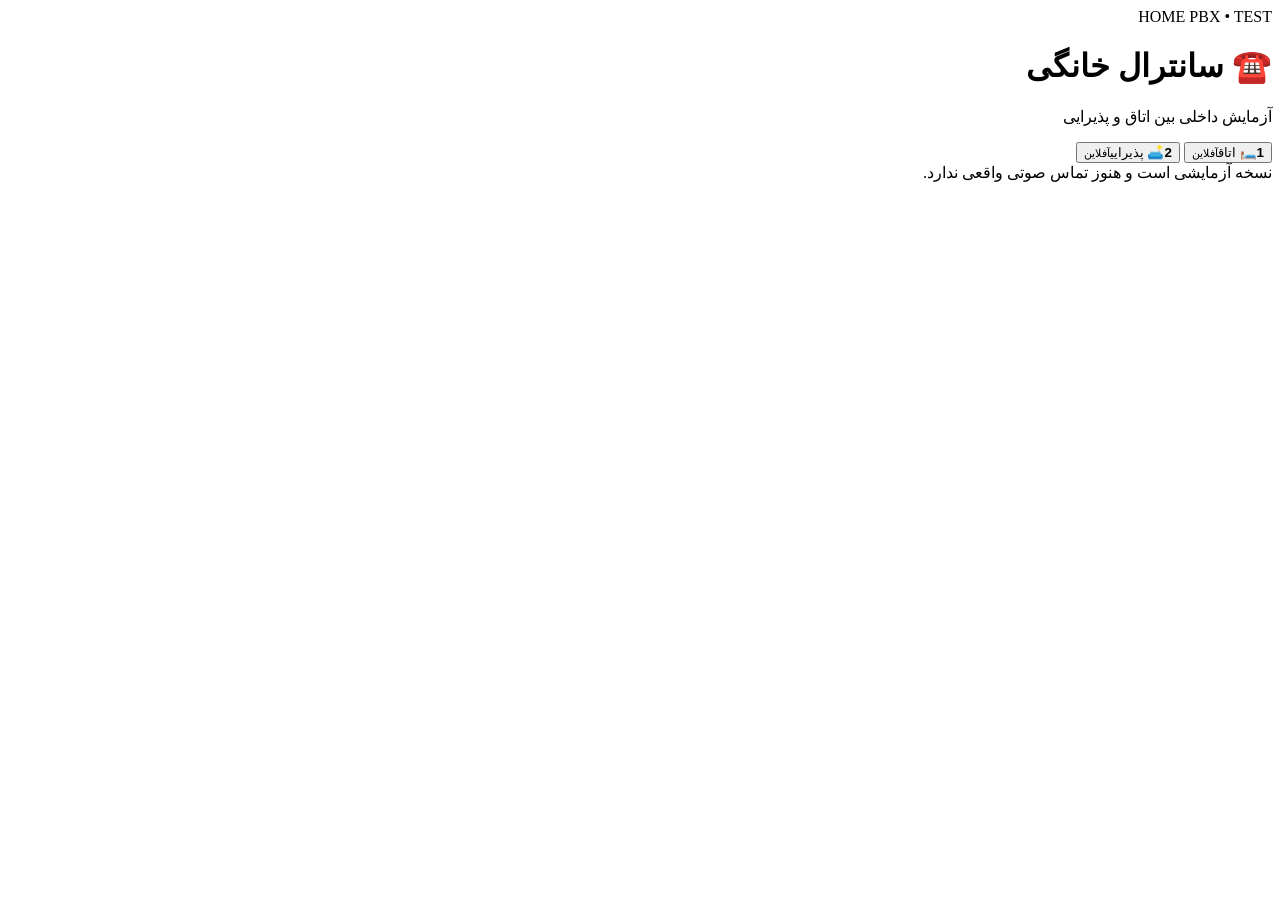
==== home-intercom/templates/index.html @ 4b0411bd "Add home intercom test interface" ====
<!doctype html>
<html lang="fa" dir="rtl">
<head>
<meta charset="utf-8">
<meta name="viewport" content="width=device-width,initial-scale=1">
<title>سانترال خانگی آزمایشی</title>
<link rel="stylesheet" href="/static/style.css">
</head>
<body>
<main class="card">
<div class="badge">HOME PBX • TEST</div>
<h1>☎️ سانترال خانگی</h1>
<p>آزمایش داخلی بین اتاق و پذیرایی</p>
<div class="rooms">
<button onclick="selectRoom('1')"><b>1</b><span>🛏️ اتاق</span><small id="s1">آفلاین</small></button>
<button onclick="selectRoom('2')"><b>2</b><span>🛋️ پذیرایی</span><small id="s2">آفلاین</small></button>
</div>
<section id="panel" hidden>
<h2 id="title"></h2>
<p>داخلی مقصد:</p>
<div class="dial">
<button onclick="callRoom('1')">1<br><small>اتاق</small></button>
<button onclick="callRoom('2')">2<br><small>پذیرایی</small></button>
</div>
<div id="message"></div>
</section>
<footer>نسخه آزمایشی است و هنوز تماس صوتی واقعی ندارد.</footer>
</main>
<script>
let current=null;
async function refresh(){const d=await fetch('/status').then(r=>r.json());s1.textContent=d['1'].online?'آنلاین':'آفلاین';s2.textContent=d['2'].online?'آنلاین':'آفلاین'}
async function selectRoom(r){current=r;title.textContent='داخلی '+r+(r==='1'?' — اتاق':' — پذیرایی');panel.hidden=false;await fetch('/online/'+r,{method:'POST'});refresh()}
function callRoom(r){if(!current)return;if(r===current){message.textContent='نمی‌توانی به همان داخلی زنگ بزنی.';return}message.textContent='📞 درخواست تماس به داخلی '+r+' ارسال شد.'}
refresh();setInterval(refresh,2000)
</script>
</body></html>
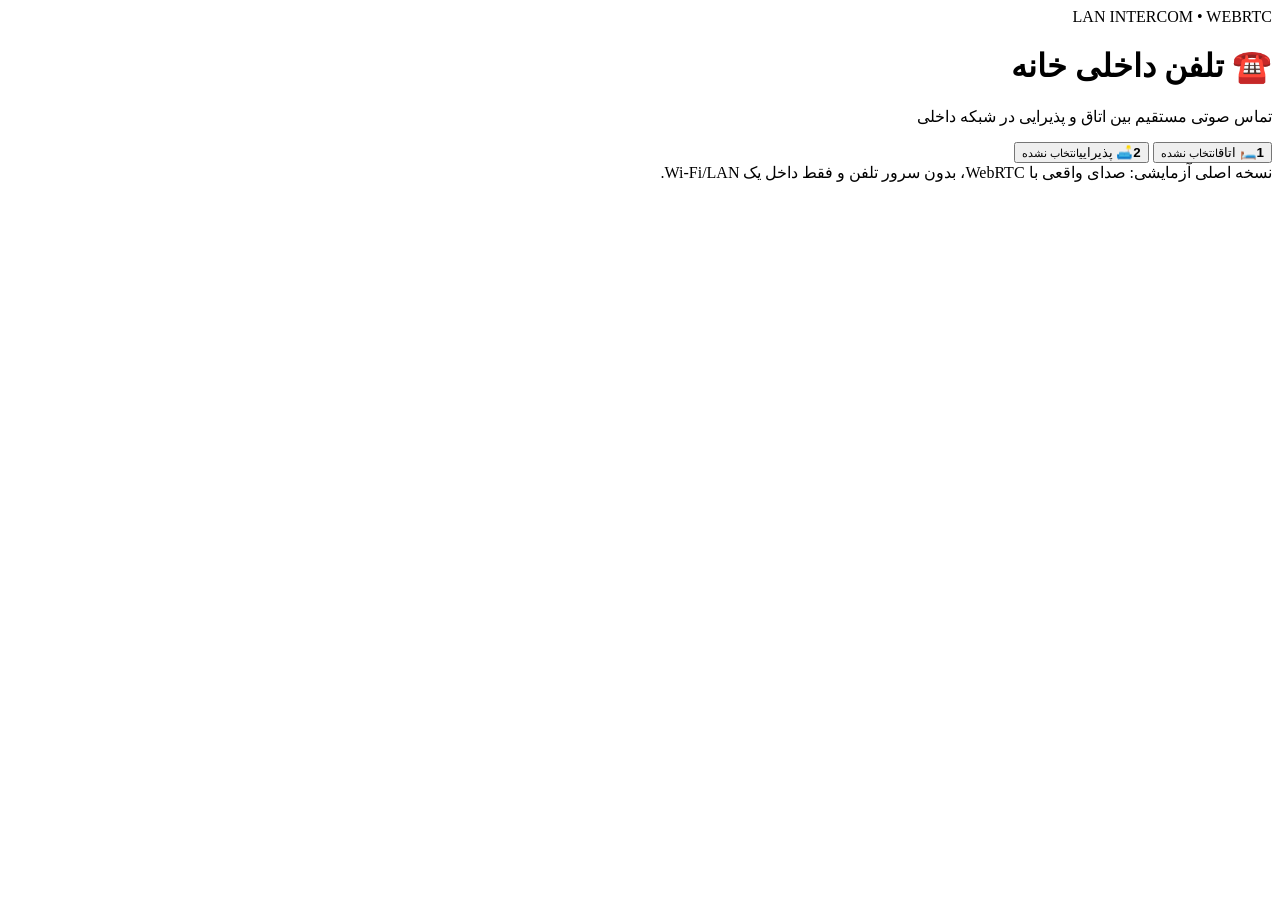
==== commit ff326222: "Add real WebRTC voice intercom UI" ====
--- a/home-intercom/templates/index.html
+++ b/home-intercom/templates/index.html
@@ -3,34 +3,180 @@
 <head>
 <meta charset="utf-8">
 <meta name="viewport" content="width=device-width,initial-scale=1">
-<title>سانترال خانگی آزمایشی</title>
+<title>تلفن داخلی خانه</title>
 <link rel="stylesheet" href="/static/style.css">
 </head>
 <body>
 <main class="card">
-<div class="badge">HOME PBX • TEST</div>
-<h1>☎️ سانترال خانگی</h1>
-<p>آزمایش داخلی بین اتاق و پذیرایی</p>
+<div class="badge">LAN INTERCOM • WEBRTC</div>
+<h1>☎️ تلفن داخلی خانه</h1>
+<p>تماس صوتی مستقیم بین اتاق و پذیرایی در شبکه داخلی</p>
+
 <div class="rooms">
-<button onclick="selectRoom('1')"><b>1</b><span>🛏️ اتاق</span><small id="s1">آفلاین</small></button>
-<button onclick="selectRoom('2')"><b>2</b><span>🛋️ پذیرایی</span><small id="s2">آفلاین</small></button>
+<button id="room1" onclick="startAs('1')"><b>1</b><span>🛏️ اتاق</span><small id="s1">انتخاب نشده</small></button>
+<button id="room2" onclick="startAs('2')"><b>2</b><span>🛋️ پذیرایی</span><small id="s2">انتخاب نشده</small></button>
 </div>
-<section id="panel" hidden>
-<h2 id="title"></h2>
-<p>داخلی مقصد:</p>
-<div class="dial">
-<button onclick="callRoom('1')">1<br><small>اتاق</small></button>
-<button onclick="callRoom('2')">2<br><small>پذیرایی</small></button>
+
+<section id="callPanel" hidden>
+<div class="myRoom" id="myRoom"></div>
+<div class="status" id="status">در حال اتصال...</div>
+<div class="actions">
+<button class="call" id="call1" onclick="callRoom('1')">📞 تماس با اتاق</button>
+<button class="call" id="call2" onclick="callRoom('2')">📞 تماس با پذیرایی</button>
 </div>
-<div id="message"></div>
+<div class="incoming" id="incoming" hidden>
+<strong id="incomingText">تماس ورودی</strong>
+<div class="incomingActions">
+<button onclick="answerCall()">✅ پاسخ</button>
+<button onclick="rejectCall()">❌ رد</button>
+</div>
+</div>
+<button class="hangup" onclick="hangup()">🔴 قطع تماس</button>
 </section>
-<footer>نسخه آزمایشی است و هنوز تماس صوتی واقعی ندارد.</footer>
+
+<audio id="remoteAudio" autoplay></audio>
+<footer>نسخه اصلی آزمایشی: صدای واقعی با WebRTC، بدون سرور تلفن و فقط داخل یک Wi‑Fi/LAN.</footer>
 </main>
+
 <script>
-let current=null;
-async function refresh(){const d=await fetch('/status').then(r=>r.json());s1.textContent=d['1'].online?'آنلاین':'آفلاین';s2.textContent=d['2'].online?'آنلاین':'آفلاین'}
-async function selectRoom(r){current=r;title.textContent='داخلی '+r+(r==='1'?' — اتاق':' — پذیرایی');panel.hidden=false;await fetch('/online/'+r,{method:'POST'});refresh()}
-function callRoom(r){if(!current)return;if(r===current){message.textContent='نمی‌توانی به همان داخلی زنگ بزنی.';return}message.textContent='📞 درخواست تماس به داخلی '+r+' ارسال شد.'}
-refresh();setInterval(refresh,2000)
+let myRoom = null;
+let ws = null;
+let pc = null;
+let localStream = null;
+let pendingOffer = null;
+let activeCall = false;
+
+const rtcConfig = { iceServers: [] };
+const $ = id => document.getElementById(id);
+
+function setStatus(text){ $('status').textContent = text; }
+function otherRoom(){ return myRoom === '1' ? '2' : '1'; }
+function roomName(r){ return r === '1' ? 'اتاق' : 'پذیرایی'; }
+
+async function startAs(room){
+  if (myRoom === room) return;
+  if (ws) ws.close();
+  myRoom = room;
+  $('callPanel').hidden = false;
+  $('myRoom').textContent = `دستگاه شما: داخلی ${room} — ${roomName(room)}`;
+  $('call1').disabled = room === '1';
+  $('call2').disabled = room === '2';
+  setStatus('در حال اتصال به مرکز داخلی...');
+
+  try {
+    localStream = await navigator.mediaDevices.getUserMedia({audio:true, video:false});
+  } catch(e) {
+    setStatus('⚠️ دسترسی میکروفون داده نشد. اجازه Microphone را فعال کن.');
+    return;
+  }
+
+  ws = new WebSocket(`${location.protocol === 'https:' ? 'wss' : 'ws'}://${location.host}/ws/${room}`);
+  ws.onopen = () => { setStatus('🟢 آماده تماس'); };
+  ws.onclose = () => { if (myRoom) setStatus('اتصال داخلی قطع شد.'); };
+  ws.onerror = () => setStatus('خطا در اتصال داخلی');
+  ws.onmessage = async event => {
+    const msg = JSON.parse(event.data);
+    if (msg.type === 'presence') {
+      updatePresence(msg.room, msg.online);
+      return;
+    }
+    if (msg.type === 'call') {
+      pendingOffer = msg.offer;
+      $('incomingText').textContent = `📞 تماس از داخلی ${msg.from} — ${roomName(msg.from)}`;
+      $('incoming').hidden = false;
+      setStatus('📲 تماس ورودی');
+    }
+    if (msg.type === 'answer' && pc) {
+      await pc.setRemoteDescription(msg.answer);
+      setStatus('🟢 تماس برقرار شد');
+      activeCall = true;
+    }
+    if (msg.type === 'ice' && pc && msg.candidate) {
+      try { await pc.addIceCandidate(msg.candidate); } catch(e) {}
+    }
+    if (msg.type === 'hangup') {
+      cleanupCall();
+      setStatus('تماس قطع شد.');
+    }
+  };
+
+  fetch('/status').then(r=>r.json()).then(data=>{
+    updatePresence('1', data['1'].online);
+    updatePresence('2', data['2'].online);
+  });
+}
+
+function updatePresence(room, online){
+  $(room === '1' ? 's1' : 's2').textContent = online ? '🟢 آنلاین' : '⚪ آفلاین';
+}
+
+function send(data){
+  if (ws && ws.readyState === WebSocket.OPEN) ws.send(JSON.stringify({...data, to:otherRoom()}));
+}
+
+function makePeer(){
+  pc = new RTCPeerConnection(rtcConfig);
+  localStream.getTracks().forEach(track => pc.addTrack(track, localStream));
+  pc.ontrack = event => { $('remoteAudio').srcObject = event.streams[0]; };
+  pc.onicecandidate = event => { if(event.candidate) send({type:'ice', candidate:event.candidate}); };
+  pc.onconnectionstatechange = () => {
+    if (['connected','completed'].includes(pc.connectionState)) { activeCall = true; setStatus('🟢 تماس صوتی برقرار است'); }
+    if (['failed','disconnected','closed'].includes(pc.connectionState)) { setStatus('تماس پایان یافت.'); }
+  };
+}
+
+async function callRoom(room){
+  if (!myRoom || room === myRoom) return;
+  if (!$('s'+room).textContent.includes('آنلاین')) {
+    setStatus(`❌ داخلی ${room} آنلاین نیست.`);
+    return;
+  }
+  cleanupCall(false);
+  makePeer();
+  const offer = await pc.createOffer();
+  await pc.setLocalDescription(offer);
+  send({type:'call', offer:pc.localDescription});
+  setStatus(`📞 در حال تماس با داخلی ${room}...`);
+}
+
+async function answerCall(){
+  $('incoming').hidden = true;
+  cleanupCall(false);
+  makePeer();
+  await pc.setRemoteDescription(pendingOffer);
+  const answer = await pc.createAnswer();
+  await pc.setLocalDescription(answer);
+  send({type:'answer', answer:pc.localDescription});
+  pendingOffer = null;
+  activeCall = true;
+  setStatus('🟢 تماس صوتی برقرار است');
+}
+
+function rejectCall(){
+  $('incoming').hidden = true;
+  pendingOffer = null;
+  send({type:'hangup'});
+  setStatus('تماس رد شد.');
+}
+
+function hangup(){
+  send({type:'hangup'});
+  cleanupCall();
+  setStatus('تماس قطع شد.');
+}
+
+function cleanupCall(sendHangup=true){
+  if (pc) { pc.ontrack=null; pc.onicecandidate=null; pc.close(); pc=null; }
+  $('remoteAudio').srcObject = null;
+  activeCall = false;
+  if (sendHangup) pendingOffer=null;
+}
+
+window.addEventListener('beforeunload', () => {
+  try { send({type:'hangup'}); } catch(e) {}
+  if (ws) ws.close();
+  if (localStream) localStream.getTracks().forEach(t=>t.stop());
+});
 </script>
-</body></html>
+</body>
+</html>
